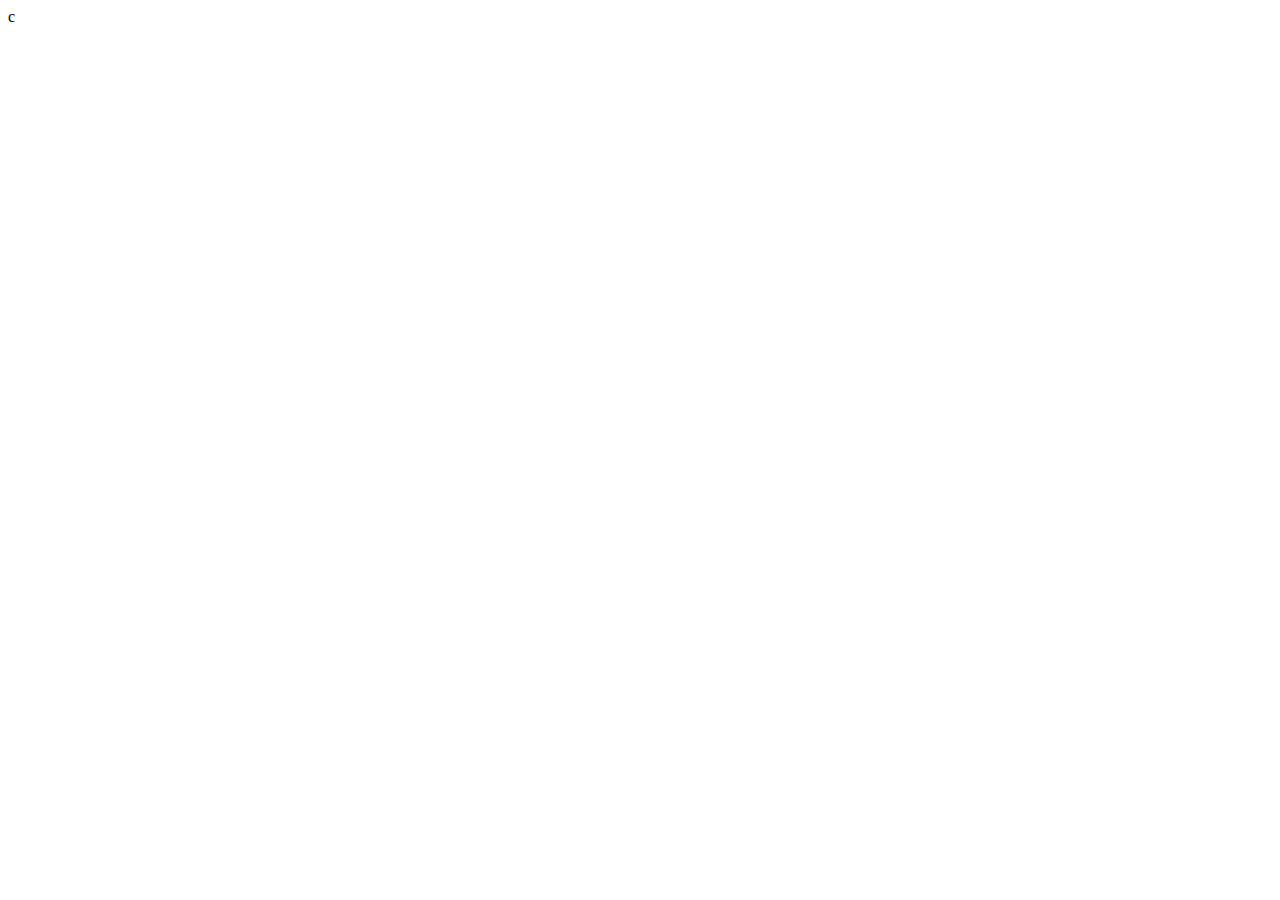
==== index.html @ 05d6bcd1 "Created starter" ====
<!DOCTYPE html>
<html lang="en">
<head>
    <meta charset="UTF-8">
    <meta http-equiv="X-UA-Compatible" content="IE=edge">
    <meta name="viewport" content="width=device-width, initial-scale=1.0">
    <title>Final Project</title>
    <link rel="stylesheet" href="/"
</head>c
<body>
    
</body>
</html>
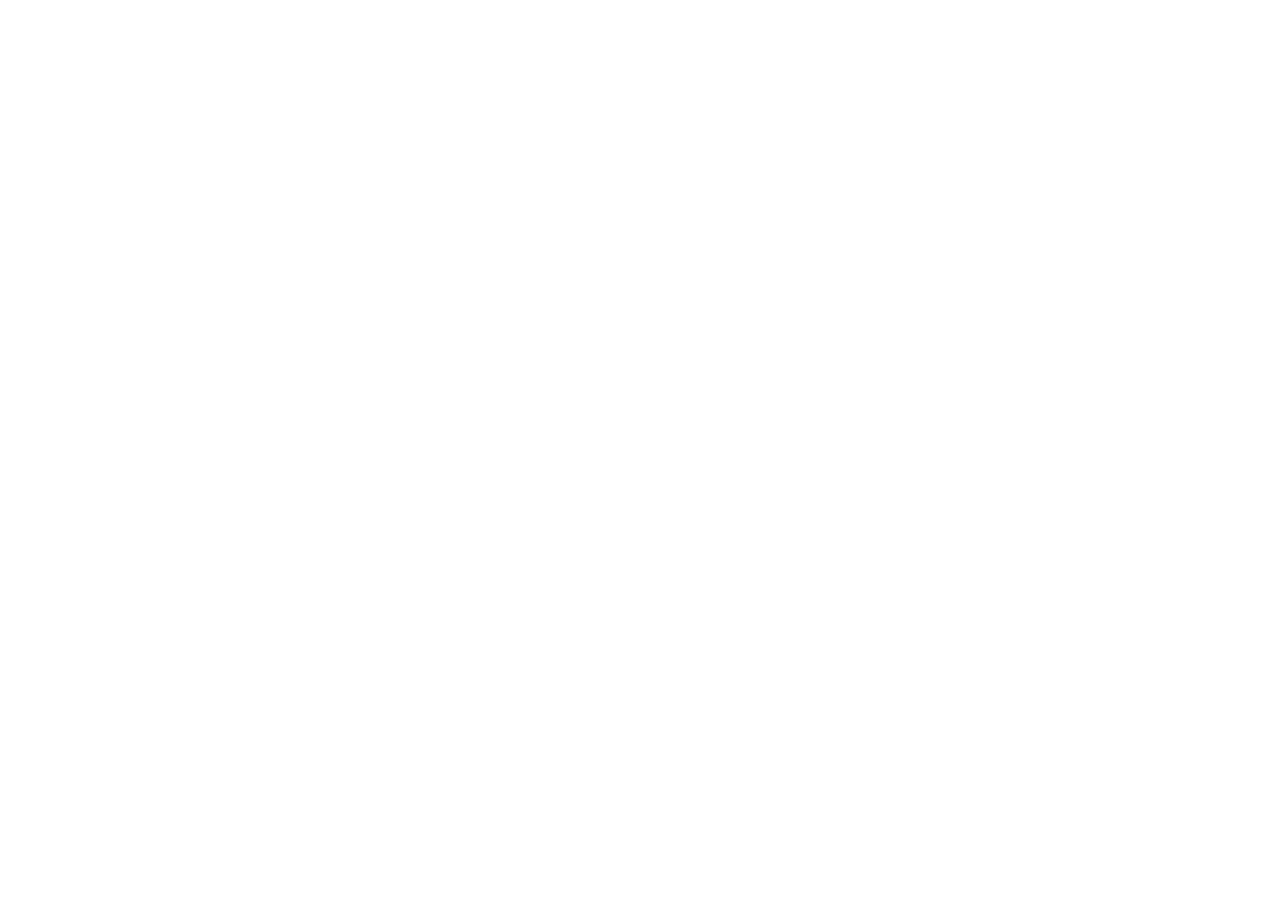
==== commit b88df2be: "Created starter" ====
--- a/index.html
+++ b/index.html
@@ -6,7 +6,7 @@
     <meta name="viewport" content="width=device-width, initial-scale=1.0">
     <title>Final Project</title>
     <link rel="stylesheet" href="/"
-</head>c
+</head>
 <body>
     
 </body>
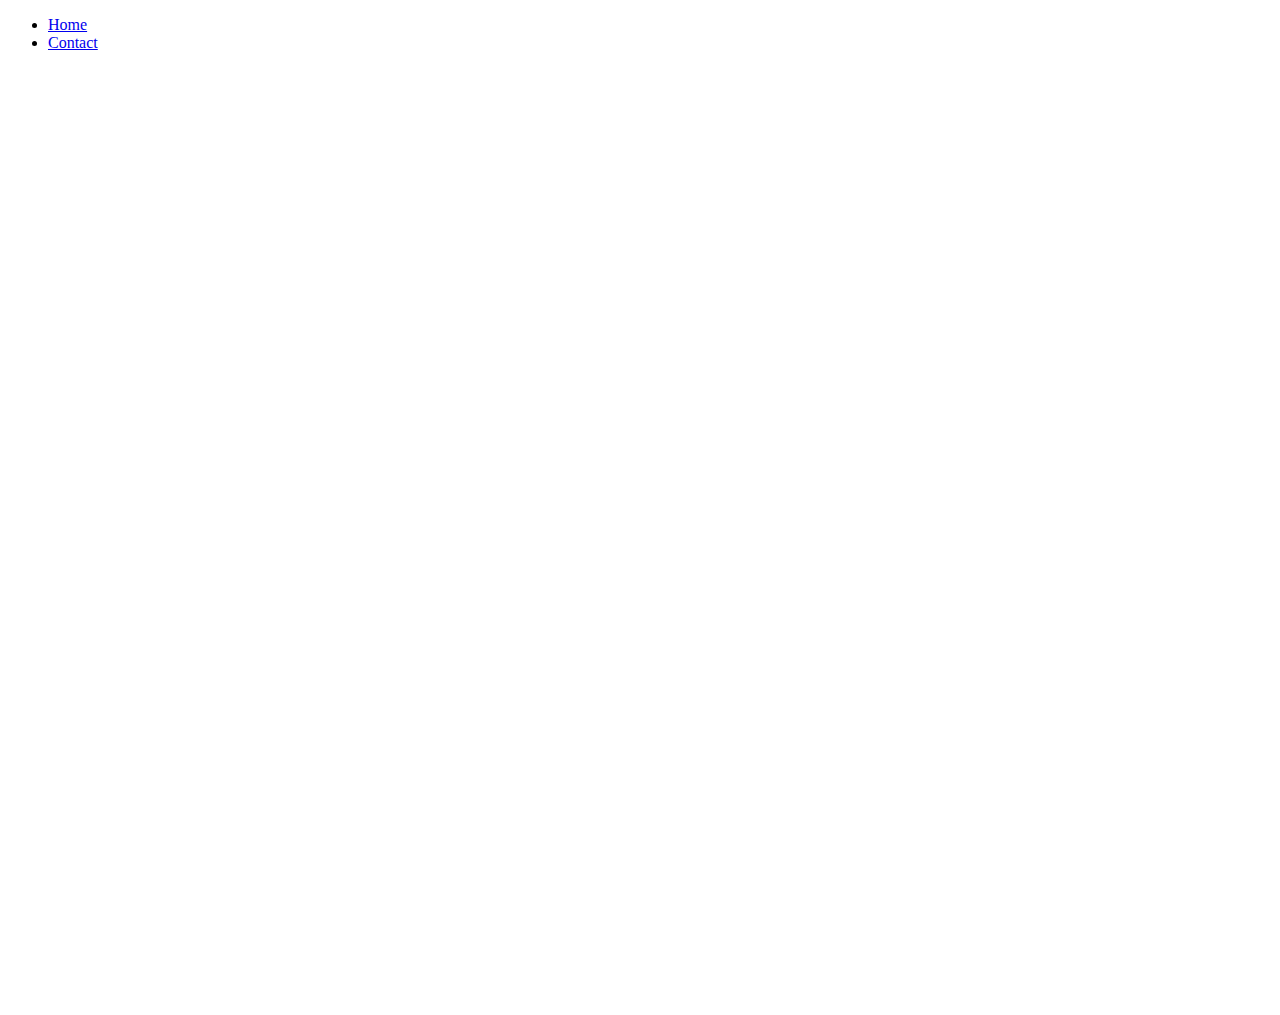
==== commit 3b9c81f2: "Added basic styling and some media" ====
--- a/index.html
+++ b/index.html
@@ -4,10 +4,26 @@
     <meta charset="UTF-8">
     <meta http-equiv="X-UA-Compatible" content="IE=edge">
     <meta name="viewport" content="width=device-width, initial-scale=1.0">
-    <title>Final Project</title>
-    <link rel="stylesheet" href="/"
+    <title>Final Project | Home</title>
+    <script src="https://kit.fontawesome.com/218008cb0d.js" crossorigin="anonymous"></script>
+    <link rel="stylesheet" href="/">
 </head>
 <body>
-    
+    <div>
+        <header>
+            <nav>
+                <ul>
+                    <li>
+                        <a href="index.html">Home</a>
+                    </li>
+                    <li>
+                        <a href="contact.html">Contact</a>
+                    </li>
+                </ul>
+        </header>
+        <video autoplay muted height=935>
+            <source src="media/Pexels Videos 1448735.mp4">
+        </video>
+    </div>
 </body>
 </html>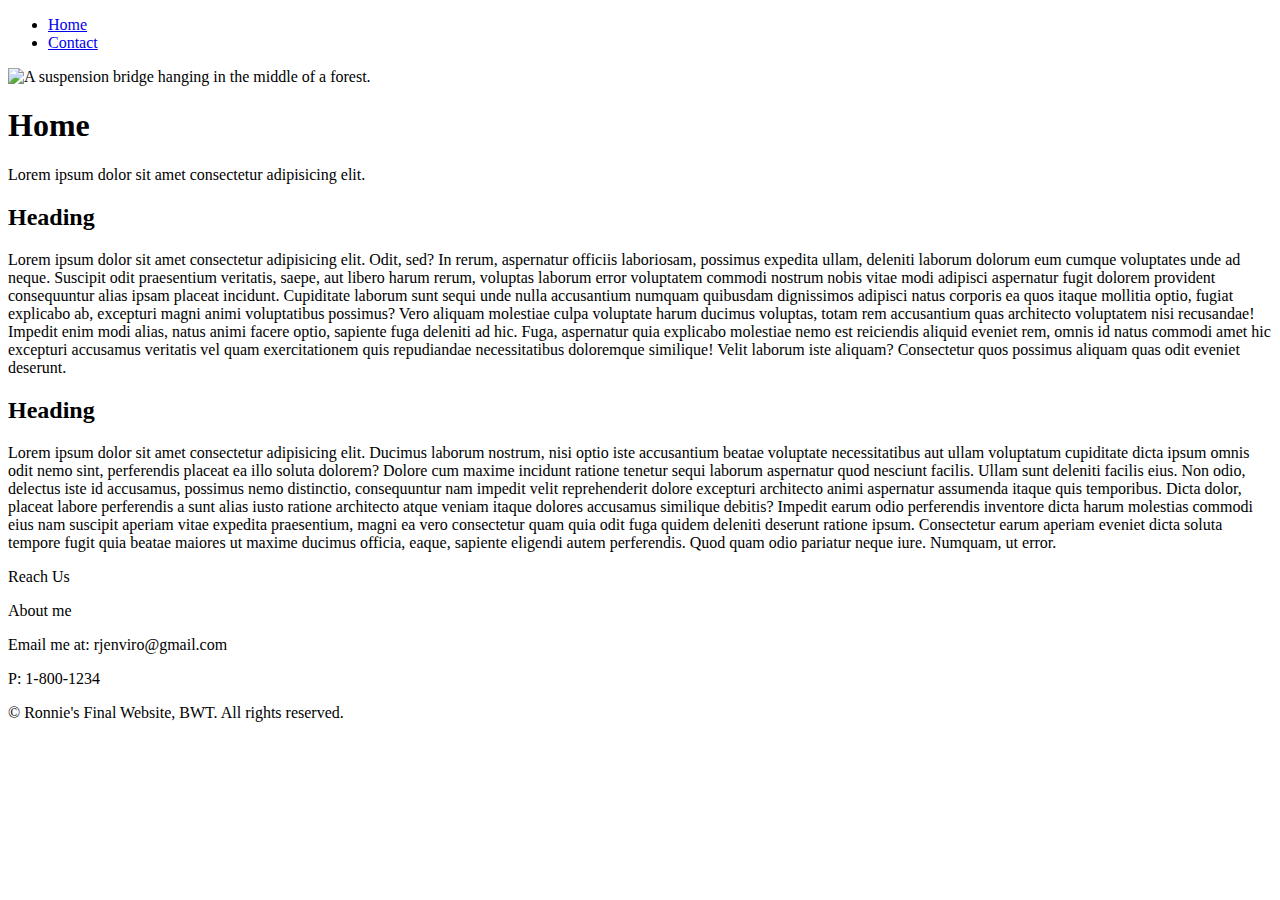
==== commit bd60646b: "Added headings, sample text, and sample links to page" ====
--- a/index.html
+++ b/index.html
@@ -4,26 +4,71 @@
     <meta charset="UTF-8">
     <meta http-equiv="X-UA-Compatible" content="IE=edge">
     <meta name="viewport" content="width=device-width, initial-scale=1.0">
-    <title>Final Project | Home</title>
-    <script src="https://kit.fontawesome.com/218008cb0d.js" crossorigin="anonymous"></script>
-    <link rel="stylesheet" href="/">
+    <title>Final Project | WFB</title>
+    <script src="https://kit.fontawesome.com/b93cc77207.js" crossorigin="anonymous"></script>
+    <link rel="preconnect" href="https://fonts.googleapis.com">
+    <link rel="preconnect" href="https://fonts.gstatic.com" crossorigin>
+    <link href="https://fonts.googleapis.com/css2?family=Berkshire+Swash&family=Open+Sans:wght@300;400;700&display=swap"
+        rel="stylesheet">
+    <link rel="stylesheet" href="./css/styles.css">
 </head>
 <body>
-    <div>
-        <header>
-            <nav>
-                <ul>
-                    <li>
-                        <a href="index.html">Home</a>
-                    </li>
-                    <li>
-                        <a href="contact.html">Contact</a>
-                    </li>
-                </ul>
-        </header>
-        <video autoplay muted height=935>
-            <source src="media/Pexels Videos 1448735.mp4">
-        </video>
-    </div>
+    <header>
+        <nav>
+            <ul>
+                <li>
+                    <a href="index.html">Home</a>
+                </li>
+                <li>
+                    <a href="contact.html">Contact</a>
+                </li>
+            </ul>
+        </nav>
+        <div class="hero_wrapper">
+            <img src="/images/pexels-photo-775201.jpeg" alt="A suspension bridge hanging in the middle of a forest." />
+            <div class="hero_text_wrapper">
+                <h1 class="heading_font">Home</h1>
+                <p>Lorem ipsum dolor sit amet consectetur adipisicing elit.</p>
+            </div>
+        </div>
+    </header>
+    <main>
+        <div class="row">
+            <div class="column">
+                <h2>Heading</h2>
+                <p>Lorem ipsum dolor sit amet consectetur adipisicing elit. Odit, sed? In rerum, aspernatur officiis laboriosam, possimus expedita ullam, deleniti laborum dolorum eum cumque voluptates unde ad neque. Suscipit odit praesentium veritatis, saepe, aut libero harum rerum, voluptas laborum error voluptatem commodi nostrum nobis vitae modi adipisci aspernatur fugit dolorem provident consequuntur alias ipsam placeat incidunt. Cupiditate laborum sunt sequi unde nulla accusantium numquam quibusdam dignissimos adipisci natus corporis ea quos itaque mollitia optio, fugiat explicabo ab, excepturi magni animi voluptatibus possimus? Vero aliquam molestiae culpa voluptate harum ducimus voluptas, totam rem accusantium quas architecto voluptatem nisi recusandae! Impedit enim modi alias, natus animi facere optio, sapiente fuga deleniti ad hic. Fuga, aspernatur quia explicabo molestiae nemo est reiciendis aliquid eveniet rem, omnis id natus commodi amet hic excepturi accusamus veritatis vel quam exercitationem quis repudiandae necessitatibus doloremque similique! Velit laborum iste aliquam? Consectetur quos possimus aliquam quas odit eveniet deserunt.</p>
+            </div>
+            <div class="column">
+                <h2>Heading</h2>
+                <p>Lorem ipsum dolor sit amet consectetur adipisicing elit. Ducimus laborum nostrum, nisi optio iste accusantium beatae voluptate necessitatibus aut ullam voluptatum cupiditate dicta ipsum omnis odit nemo sint, perferendis placeat ea illo soluta dolorem? Dolore cum maxime incidunt ratione tenetur sequi laborum aspernatur quod nesciunt facilis. Ullam sunt deleniti facilis eius. Non odio, delectus iste id accusamus, possimus nemo distinctio, consequuntur nam impedit velit reprehenderit dolore excepturi architecto animi aspernatur assumenda itaque quis temporibus. Dicta dolor, placeat labore perferendis a sunt alias iusto ratione architecto atque veniam itaque dolores accusamus similique debitis? Impedit earum odio perferendis inventore dicta harum molestias commodi eius nam suscipit aperiam vitae expedita praesentium, magni ea vero consectetur quam quia odit fuga quidem deleniti deserunt ratione ipsum. Consectetur earum aperiam eveniet dicta soluta tempore fugit quia beatae maiores ut maxime ducimus officia, eaque, sapiente eligendi autem perferendis. Quod quam odio pariatur neque iure. Numquam, ut error.</p>
+            </div>
+        </div>
+    </main>
+    <footer>
+        <p>Reach Us</p>
+        <div class="row">
+            <div class="column">
+                <p>About me</p>
+                <p>Email me at: <span>rjenviro@gmail.com</span></p>
+                <p>P: <span>1-800-1234</span></p>
+            </div>
+            <div class="column">
+                <div id="social_links">
+                    <a href="https://github.com/" target="_blank">
+                        <i class="fab fa-github-square fa-3x"></i>
+                    </a>
+                    <a href="https://www.linkedin.com" target="_blank">
+                        <i class="fab fa-linkedin fa-3x"></i>
+                    </a>
+                    <a href="https://twitter.com" target="_blank">
+                        <i class="fab fa-twitter-square fa-3x"></i>
+                    </a>
+                </div>
+            </div>
+        </div>
+        <div class="row">
+            <p>&copy; Ronnie's Final Website, BWT. All rights reserved.</p>
+        </div>
+    </footer>
 </body>
 </html>